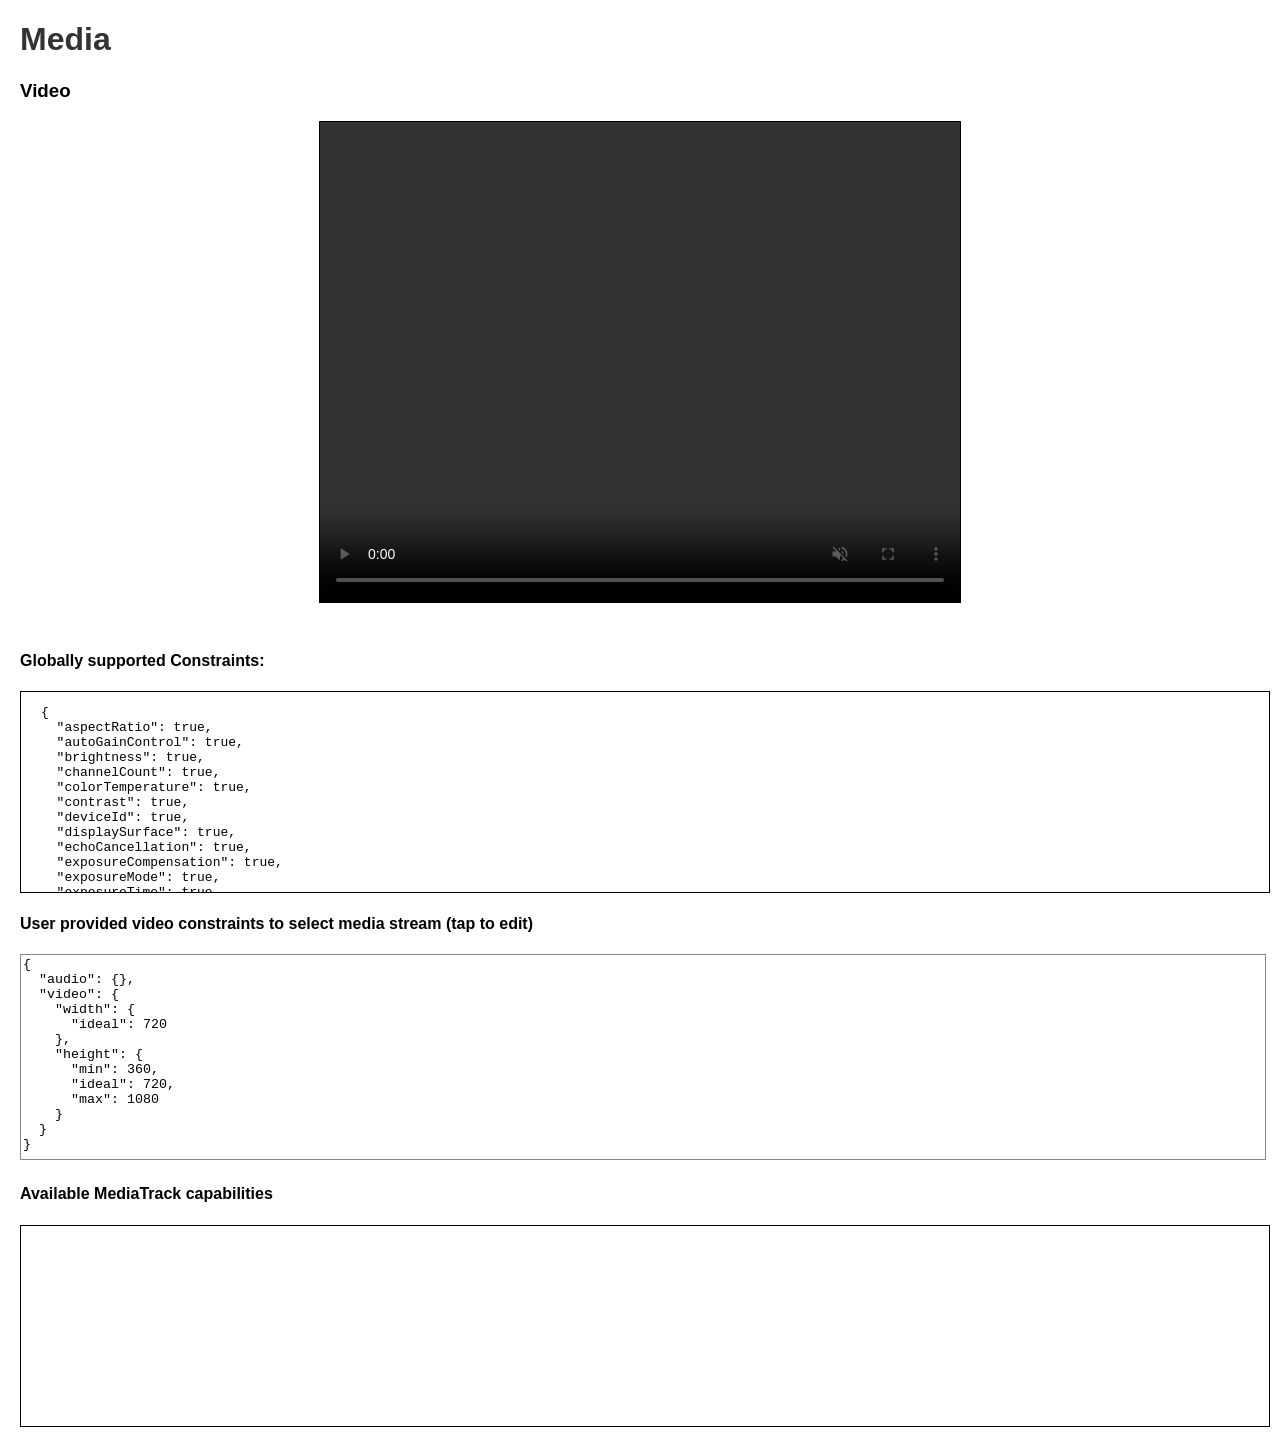
==== src/media.html @ a7964d27 "Added initial web page" ====
<!doctype html>
<html lang="en"> 
    <head>
        <meta charset="UTF-8">
        <meta name="viewport" content="width=device-width, initial-scale=1.0">
        <title>WebTools - Information your browser can provide</title>

        <link rel="stylesheet" type="text/css" href="common.css">
    </head>

    <body>
        <h1>Media</h1>
        
        <h3> Video </h3>

        <video id="videoPlayer" class="center" width="640" height="480" 
                autoplay="true" controls="true" muted="true"></video>


        <!--- Globally supported constraints by mediaDevices-->
        <h4>Globally supported Constraints:</h4>
        <div id="supportedConstraints" class="box">     
        </div>
        
        <h4>User provided video constraints to select media stream (tap to edit)</h4>
        <textarea id="setVideoConstraints" >
        </textarea>
    
        <h4>Available MediaTrack capabilities</h4>
        <div id="availableCapabilities" class="box">
            
        </div>
        


        <script>
            const videoPlayer = document.getElementById('videoPlayer');
            const supportedConstraints = document.getElementById('supportedConstraints');
            const setVideoConstraints = document.getElementById('setVideoConstraints');


            supportedConstraints.innerHTML = '<pre>' + JSON.stringify(navigator.mediaDevices.getSupportedConstraints(), null, 2) + '</pre>';
            setVideoConstraints.value = JSON.stringify({
                audio: {},
                video: {
                    width: { ideal: 720 },
                    height: { min: 360, ideal: 720, max: 1080 }
                }
            }, null, 2);

            function init_camera() {
                const constraints = JSON.parse(document.getElementById('setVideoConstraints').value);

                navigator.mediaDevices.getUserMedia(constraints)
                    .then( (stream) => {
                        videoPlayer.srcObject = stream;
                        // Make stream global
                        window.videoStream = stream;
                        
                        // Display available capabilities and constraints for this stream


                    }).catch(function(error) {
                        console.error('Error accessing camera:', error);
                    });
            }

            init_camera();

        </script>
    </body>
</html>
---- src/common.css ----
body {
    font-family: Arial, sans-serif;
    margin: 20px;
}
h1 {
    color: #333;
}

textarea {
  resize: none;
  width: 100%; 
  height: 200px;
  border: 1px solid #888; 
  overflow: scroll;
}

.noscriptmsg {
    font-weight: bold;
    margin-top: 20px;
}
.box {
    border: 1px solid black;
    padding-left: 20px;
    width: 99%;
    height: 200px;
    overflow: scroll;

}
.center {
    margin-left: auto;
    margin-right: auto;
    display: block;
}

video {
    border:1px solid #000000;
    margin-bottom: 4%;
}
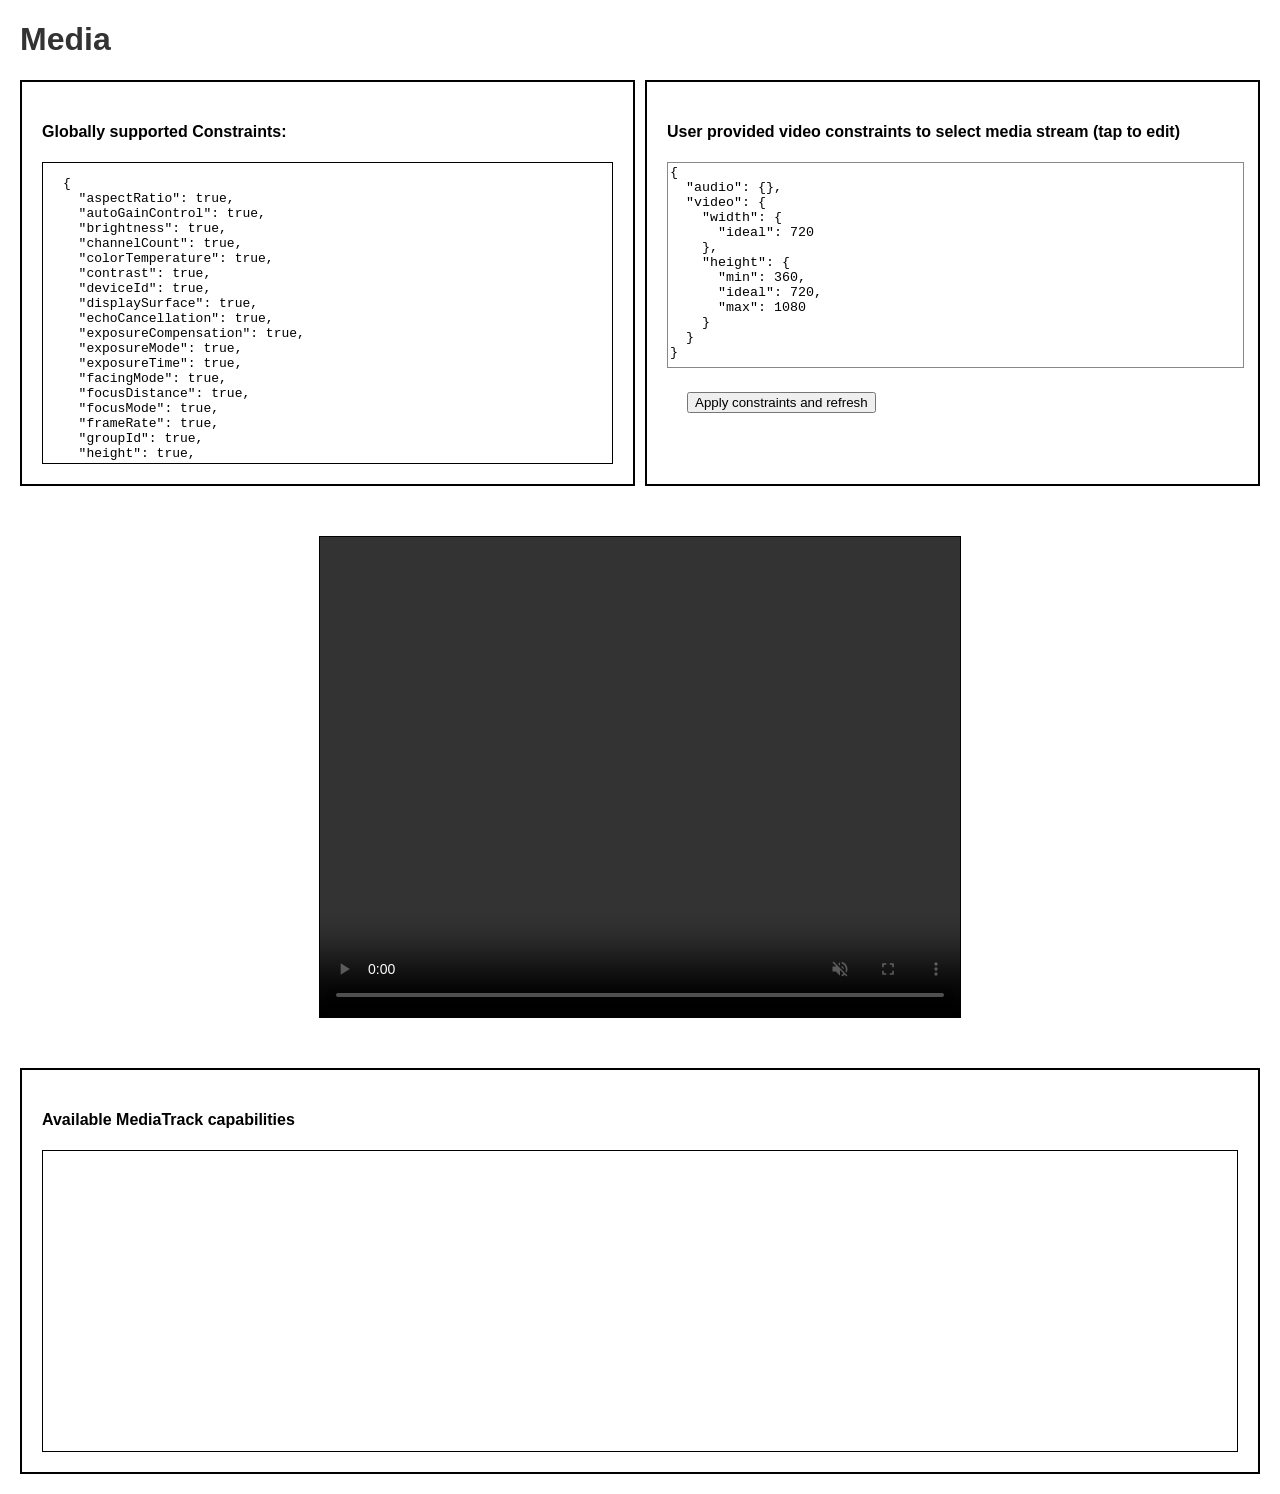
==== commit 063734bb: "Deploy only when necessary plus more info displayed in page" ====
--- a/src/media.html
+++ b/src/media.html
@@ -11,24 +11,33 @@
     <body>
         <h1>Media</h1>
         
-        <h3> Video </h3>
+
+        <div class="listofcontainers">
+            <div class="container">
+                <!--- Globally supported constraints by mediaDevices-->
+                <h4>Globally supported Constraints:</h4>
+                <div id="supportedConstraints" class="box">     
+                </div>
+            </div>
+            <div class="container">
+                <h4>User provided video constraints to select media stream (tap to edit)</h4>
+                <textarea id="setVideoConstraints" >
+                </textarea>
+                <button>Apply constraints and refresh</button>
+            </div>
+        </div>
 
         <video id="videoPlayer" class="center" width="640" height="480" 
                 autoplay="true" controls="true" muted="true"></video>
 
-
-        <!--- Globally supported constraints by mediaDevices-->
-        <h4>Globally supported Constraints:</h4>
-        <div id="supportedConstraints" class="box">     
-        </div>
         
-        <h4>User provided video constraints to select media stream (tap to edit)</h4>
-        <textarea id="setVideoConstraints" >
-        </textarea>
-    
-        <h4>Available MediaTrack capabilities</h4>
-        <div id="availableCapabilities" class="box">
-            
+        <div class="listofcontainers">
+            <div class="container">
+                <h4>Available MediaTrack capabilities</h4>
+                <div id="availableCapabilities" class="box">
+                    
+                </div>
+            </div>
         </div>
         
 
@@ -58,8 +67,20 @@
                         window.videoStream = stream;
                         
                         // Display available capabilities and constraints for this stream
-
-
+                        
+                        capabilitiesString = ""
+                        stream.getTracks().forEach(track => {
+                            capabilitiesString += "<h4> Label: " + track.label + " </h4>\n"
+                            capabilitiesString += "<ul>"
+                            capabilitiesString += "<li> <strong>Track ID: </strong> <span>" + track.id + "</span></li>"
+                            capabilitiesString += "<li> <strong>Track Kind: </strong> <span>" + track.kind + "</span></li>"
+                            capabilitiesString += "<li> <strong>Track Capabilities: </strong> </li>"
+                            capabilitiesString += "</ul>"
+                            
+                            capabilitiesString += "<div class='box'><pre>" + JSON.stringify( track.getCapabilities(), null, 2) + "</pre></div>"
+                            
+                        });
+                        document.getElementById("availableCapabilities").innerHTML = capabilitiesString
                     }).catch(function(error) {
                         console.error('Error accessing camera:', error);
                     });
--- a/src/common.css
+++ b/src/common.css
@@ -21,10 +21,19 @@
 .box {
     border: 1px solid black;
     padding-left: 20px;
-    width: 99%;
-    height: 200px;
+    padding-right: 20px;
+    height: 300px;
     overflow: scroll;
 
+}
+.listofcontainers {
+    display: flex;
+    gap: 10px;
+}
+.container{
+    flex: 1;
+    padding: 20px;
+    border: 2px solid black;
 }
 .center {
     margin-left: auto;
@@ -35,4 +44,10 @@
 video {
     border:1px solid #000000;
     margin-bottom: 4%;
+    margin-top: 4%;
+}
+
+button {
+    margin-top: 20px;
+    margin-left: 20px;
 }
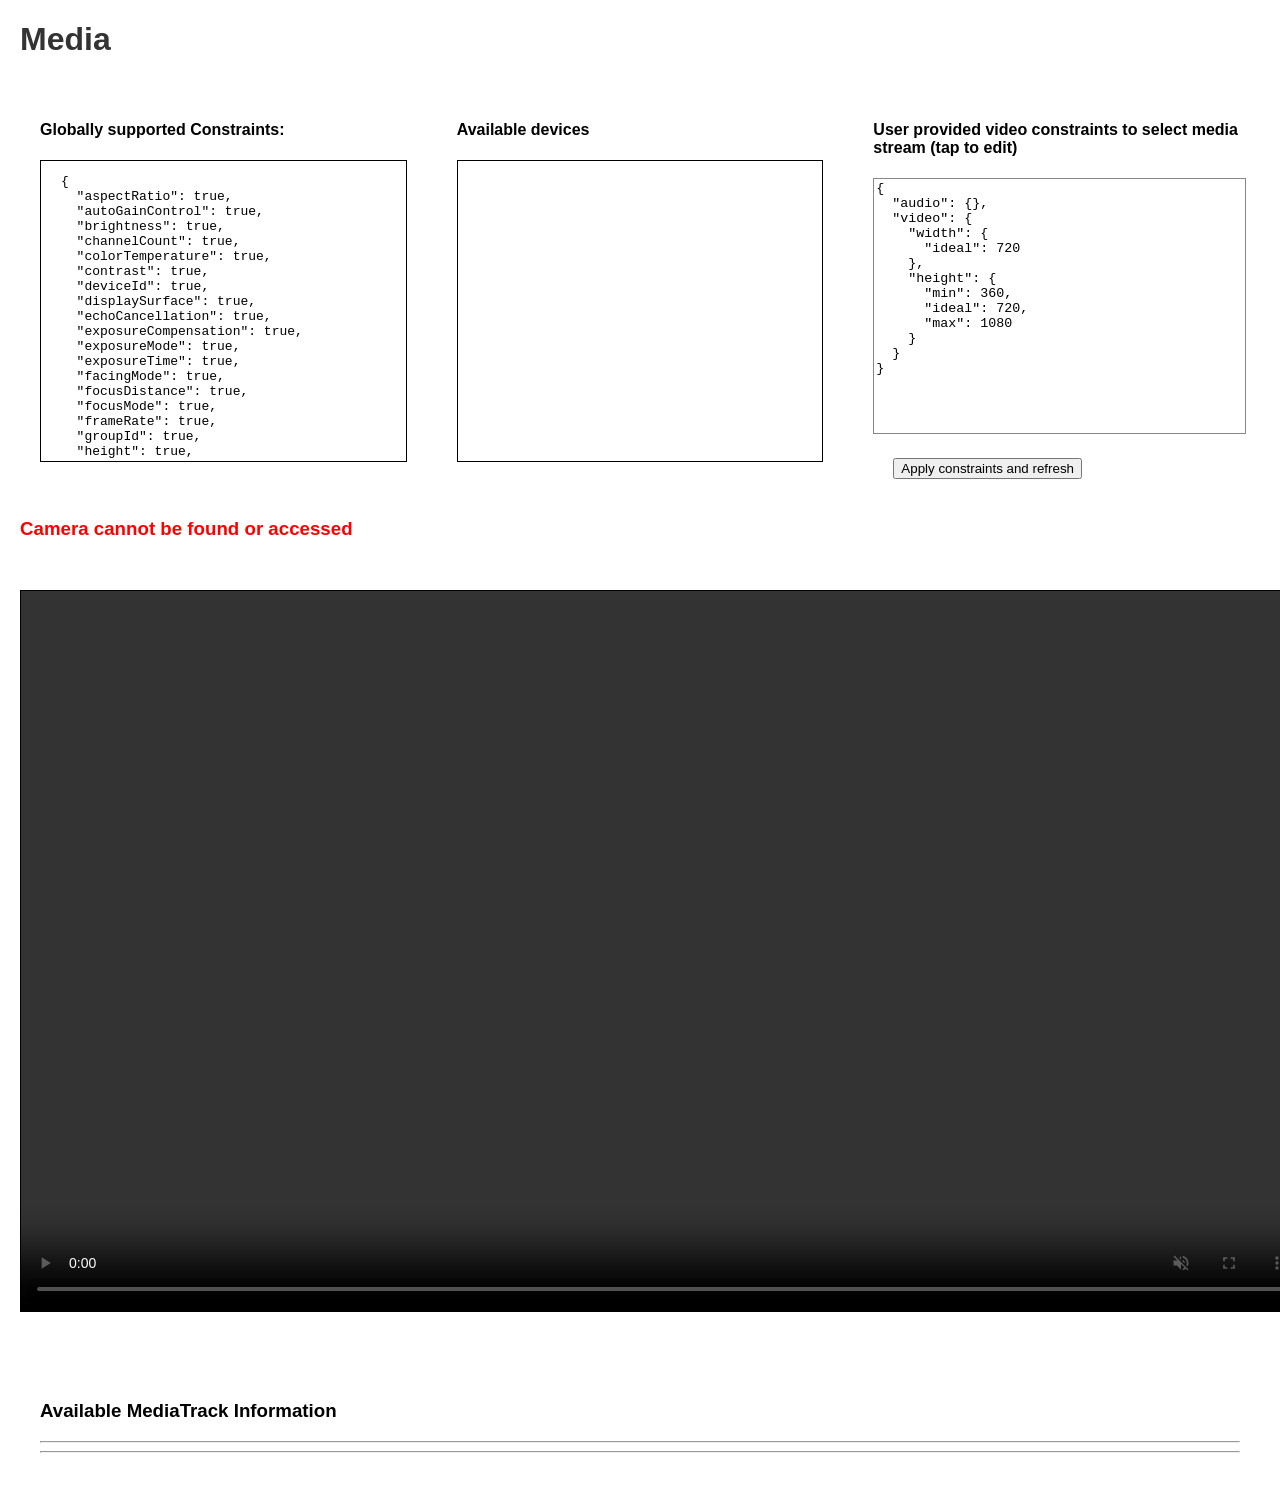
==== commit 52b561e4: "Enumerate devices and style" ====
--- a/src/media.html
+++ b/src/media.html
@@ -10,7 +10,6 @@
 
     <body>
         <h1>Media</h1>
-        
 
         <div class="listofcontainers">
             <div class="container">
@@ -20,23 +19,31 @@
                 </div>
             </div>
             <div class="container">
+                <h4>Available devices</h4>
+                <div id="listOfDevices" class="box">
+                </div>
+            </div>
+
+            <div class="container">
                 <h4>User provided video constraints to select media stream (tap to edit)</h4>
                 <textarea id="setVideoConstraints" >
                 </textarea>
-                <button>Apply constraints and refresh</button>
+                <button  onclick="init_camera()">Apply constraints and refresh</button>
             </div>
         </div>
 
-        <video id="videoPlayer" class="center" width="640" height="480" 
+        <h3 id="cameraError" style="color:red;display: none;">Camera cannot be found or accessed</h3>
+        <video id="videoPlayer" class="center" width="1280" height="720" 
                 autoplay="true" controls="true" muted="true"></video>
 
         
         <div class="listofcontainers">
             <div class="container">
-                <h4>Available MediaTrack capabilities</h4>
-                <div id="availableCapabilities" class="box">
-                    
+                <h3>Available MediaTrack Information</h3>
+                <hr>
+                <div id="availableCapabilities">
                 </div>
+                <hr>
             </div>
         </div>
         
@@ -46,6 +53,8 @@
             const videoPlayer = document.getElementById('videoPlayer');
             const supportedConstraints = document.getElementById('supportedConstraints');
             const setVideoConstraints = document.getElementById('setVideoConstraints');
+            const cameraErrorMessage = document.getElementById('cameraError');
+            const listOfDevices = document.getElementById("listOfDevices");
 
 
             supportedConstraints.innerHTML = '<pre>' + JSON.stringify(navigator.mediaDevices.getSupportedConstraints(), null, 2) + '</pre>';
@@ -56,6 +65,30 @@
                     height: { min: 360, ideal: 720, max: 1080 }
                 }
             }, null, 2);
+
+            function enumerate_devices() {
+                enumerateDevicesString = "<ol>"
+                if (!navigator.mediaDevices?.enumerateDevices) {
+                    listOfDevices.innerHTML = "Error, enumerateDevices() is not supported by this browser"
+                } else {
+                    // List cameras and microphones.
+                    navigator.mediaDevices
+                        .enumerateDevices()
+                        .then((devices) => {
+                            devices.forEach((device) => {
+                                enumerateDevicesString += "<li><strong><u>" + device.label + "</u></strong></li>"
+                                enumerateDevicesString += "<ul><li><strong>Kind:</strong> " + device.kind + 
+                                                        '</li><li><strong>ID:</strong> "' + device.deviceId + '"</li></ul>'
+                            });
+                            enumerateDevicesString += "</ol>"
+                            listOfDevices.innerHTML = enumerateDevicesString    
+                        })
+                        .catch((err) => {
+                            enumerateDevicesString += "<li>" + '${err.name}: ${err.message}' + "</li>"
+                        });
+                        
+                }
+            }
 
             function init_camera() {
                 const constraints = JSON.parse(document.getElementById('setVideoConstraints').value);
@@ -68,20 +101,37 @@
                         
                         // Display available capabilities and constraints for this stream
                         
-                        capabilitiesString = ""
+                        capabilitiesString = "<div class='listofcontainers'>"
                         stream.getTracks().forEach(track => {
-                            capabilitiesString += "<h4> Label: " + track.label + " </h4>\n"
+                            capabilitiesString += "<div class='container'>"
+                            capabilitiesString += "<h4> Label: '" + track.label + "' </h4>\n"
                             capabilitiesString += "<ul>"
                             capabilitiesString += "<li> <strong>Track ID: </strong> <span>" + track.id + "</span></li>"
                             capabilitiesString += "<li> <strong>Track Kind: </strong> <span>" + track.kind + "</span></li>"
+                            capabilitiesString += "<li> <strong>Content hint: </strong> <span>" + track.contentHint + "</span></li>"
+                            capabilitiesString += "<li> <strong>Enabled: </strong> <span>" + track.enabled + "</span></li>"
+                            
                             capabilitiesString += "<li> <strong>Track Capabilities: </strong> </li>"
-                            capabilitiesString += "</ul>"
-                            
                             capabilitiesString += "<div class='box'><pre>" + JSON.stringify( track.getCapabilities(), null, 2) + "</pre></div>"
                             
+                            capabilitiesString += "<li> <strong>Track Settings: </strong> </li>"
+                            capabilitiesString += "<div class='box'><pre>" + JSON.stringify( track.getSettings(), null, 2) + "</pre></div>"
+                            
+                            capabilitiesString += "<li> <strong>Track Constraints: </strong> </li>"
+                            capabilitiesString += "<div class='box'><pre>" + JSON.stringify( track.getConstraints(), null, 2) + "</pre></div>"
+
+                            capabilitiesString += "</ul>"
+                            capabilitiesString += "</div>"
+                            
                         });
+                        capabilitiesString += "</div>"
                         document.getElementById("availableCapabilities").innerHTML = capabilitiesString
+
+                        enumerate_devices()
+                        
+                        cameraErrorMessage.style="display: none;"
                     }).catch(function(error) {
+                        cameraErrorMessage.style="color:red;"
                         console.error('Error accessing camera:', error);
                     });
             }
--- a/src/common.css
+++ b/src/common.css
@@ -9,7 +9,7 @@
 textarea {
   resize: none;
   width: 100%; 
-  height: 200px;
+  height: 250px;
   border: 1px solid #888; 
   overflow: scroll;
 }
@@ -33,7 +33,7 @@
 .container{
     flex: 1;
     padding: 20px;
-    border: 2px solid black;
+    border: 0px solid black;
 }
 .center {
     margin-left: auto;
@@ -50,4 +50,9 @@
 button {
     margin-top: 20px;
     margin-left: 20px;
+}
+
+ul {
+    margin-bottom: 20px;
+    margin-top: 10px;
 }
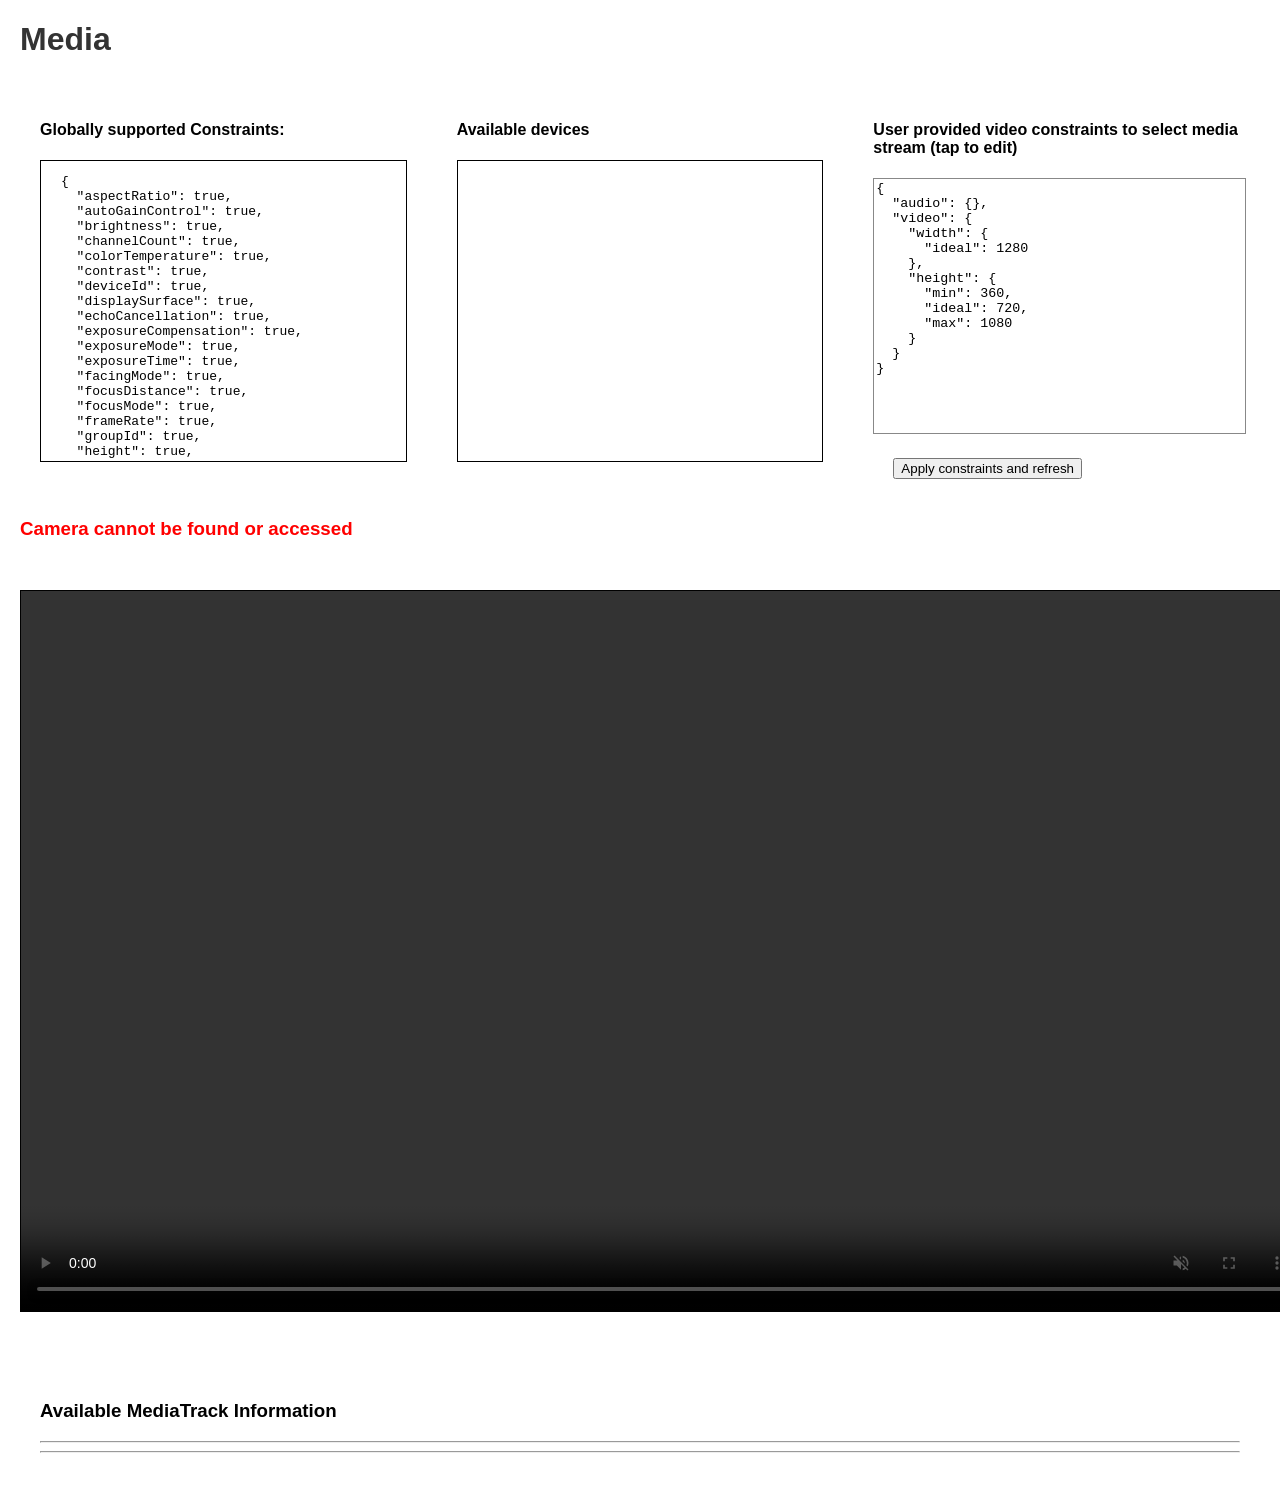
==== commit a856b746: "Added device_id constraint to default" ====
--- a/src/media.html
+++ b/src/media.html
@@ -58,14 +58,15 @@
 
 
             supportedConstraints.innerHTML = '<pre>' + JSON.stringify(navigator.mediaDevices.getSupportedConstraints(), null, 2) + '</pre>';
+
             setVideoConstraints.value = JSON.stringify({
-                audio: {},
-                video: {
-                    width: { ideal: 720 },
-                    height: { min: 360, ideal: 720, max: 1080 }
-                }
-            }, null, 2);
-
+                            audio: {},
+                            video: {
+                                width: { ideal: 1280 },
+                                height: { min: 360, ideal: 720, max: 1080 }
+                            }
+                        }, null, 2);
+            
             function enumerate_devices() {
                 enumerateDevicesString = "<ol>"
                 if (!navigator.mediaDevices?.enumerateDevices) {
@@ -86,6 +87,23 @@
                         .catch((err) => {
                             enumerateDevicesString += "<li>" + '${err.name}: ${err.message}' + "</li>"
                         });
+
+                        id = -1;
+                        // Get video track ID
+                        window.videoStream.getTracks().forEach( track => {
+                            if (track.kind === "video"){
+                                id = track.id
+                            }
+                        })
+                        // Default contraints json
+                        setVideoConstraints.value = JSON.stringify({
+                            audio: {},
+                            video: {
+                                deviceId: { exact: id },
+                                width: { ideal: 1280 },
+                                height: { min: 360, ideal: 720, max: 1080 }
+                            }
+                        }, null, 2);
                         
                 }
             }
--- a/src/common.css
+++ b/src/common.css
@@ -23,6 +23,14 @@
     padding-left: 20px;
     padding-right: 20px;
     height: 300px;
+    overflow: scroll;
+
+}
+.infinitebox {
+    border: 1px solid black;
+    padding-left: 20px;
+    padding-right: 20px;
+    height: 100%;
     overflow: scroll;
 
 }
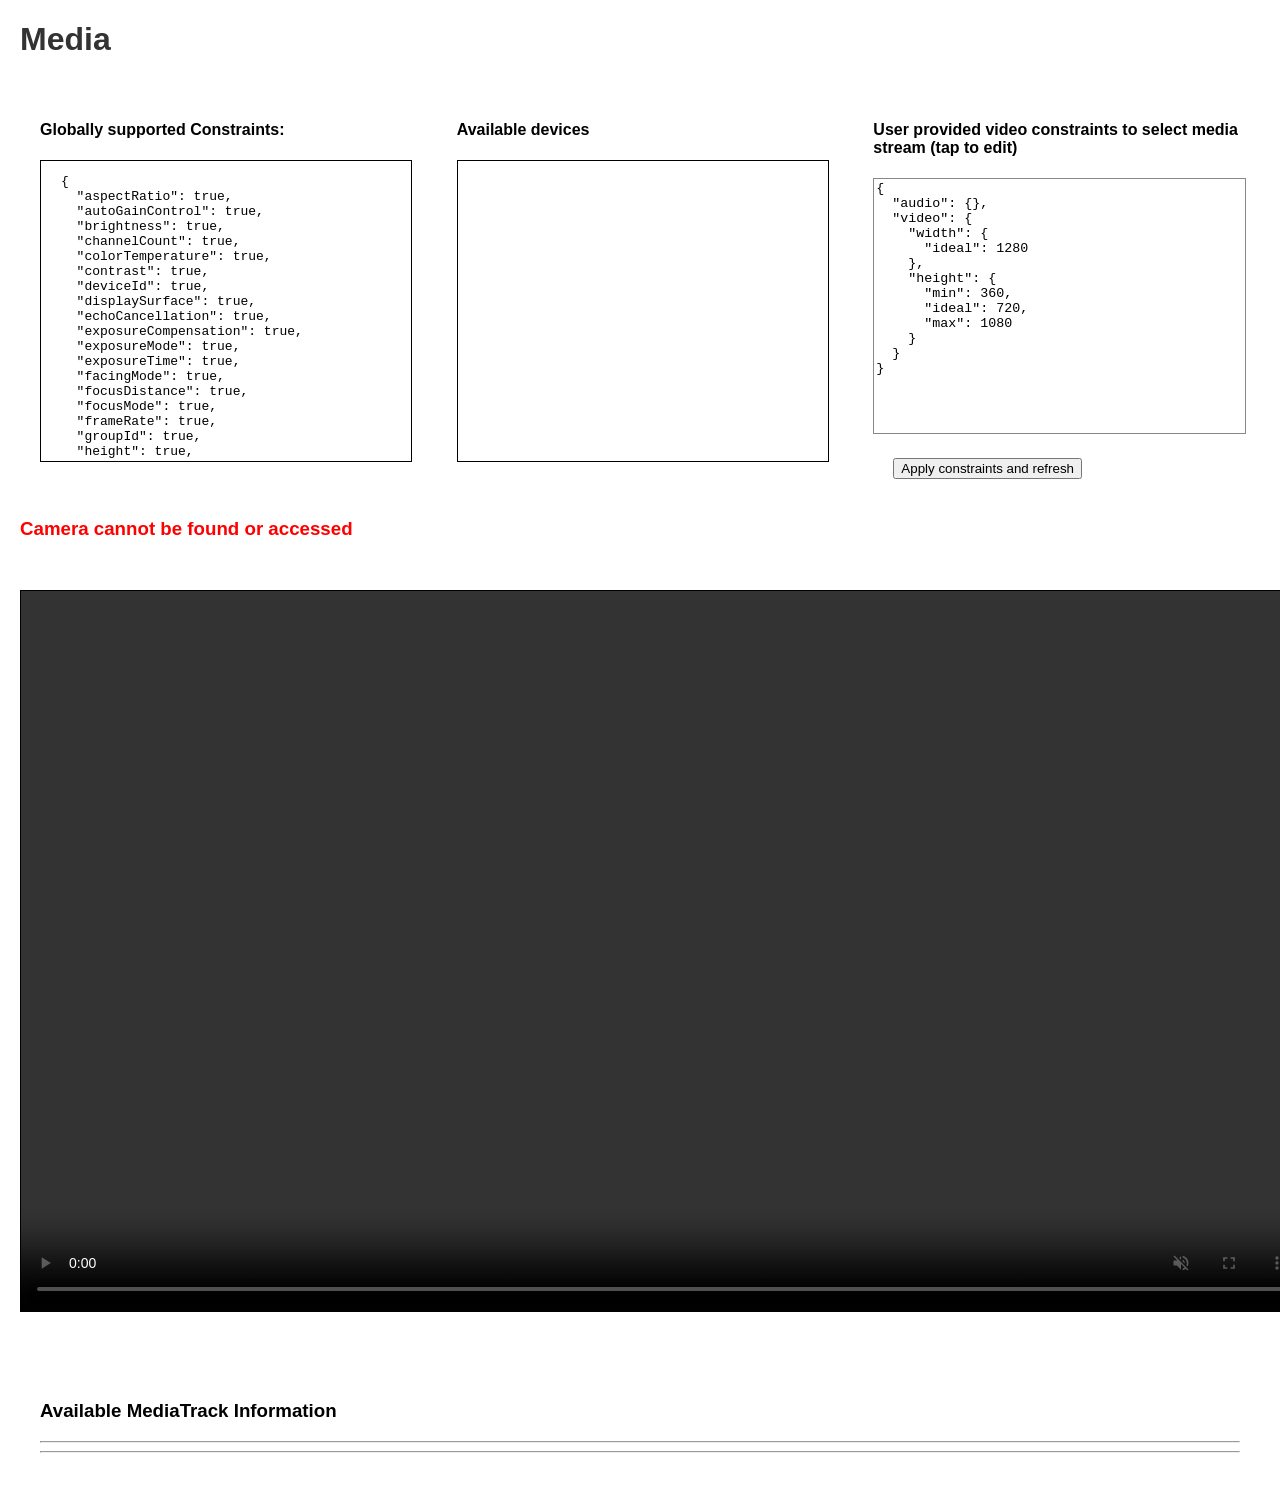
==== commit b8ff7897: "Added capabilities of list devices" ====
--- a/src/media.html
+++ b/src/media.html
@@ -76,10 +76,16 @@
                     navigator.mediaDevices
                         .enumerateDevices()
                         .then((devices) => {
-                            devices.forEach((device) => {
+                            devices.forEach((device) => {                      
                                 enumerateDevicesString += "<li><strong><u>" + device.label + "</u></strong></li>"
                                 enumerateDevicesString += "<ul><li><strong>Kind:</strong> " + device.kind + 
                                                         '</li><li><strong>ID:</strong> "' + device.deviceId + '"</li></ul>'
+                                
+                                if (device.getCapabilities) {
+                                  capabilitiesString += "<li> <strong>Device Capabilities: </strong> </li>"
+                                  capabilitiesString += "<div class='box'><pre>" + JSON.stringify( device.getCapabilities(), null, 2) + "</pre></div>"
+                            
+                                }
                             });
                             enumerateDevicesString += "</ol>"
                             listOfDevices.innerHTML = enumerateDevicesString    
--- a/src/common.css
+++ b/src/common.css
@@ -22,6 +22,7 @@
     border: 1px solid black;
     padding-left: 20px;
     padding-right: 20px;
+    width: 90%;
     height: 300px;
     overflow: scroll;
 
@@ -35,11 +36,17 @@
 
 }
 .listofcontainers {
+    gap: 10px;
+    flex-grow: 1;
     display: flex;
-    gap: 10px;
+    -webkit-flex-direction: row;
+    flex-direction: row;
+    flex-wrap: wrap;
 }
 .container{
     flex: 1;
+    width: 30%;
+    min-width: 300px;
     padding: 20px;
     border: 0px solid black;
 }
